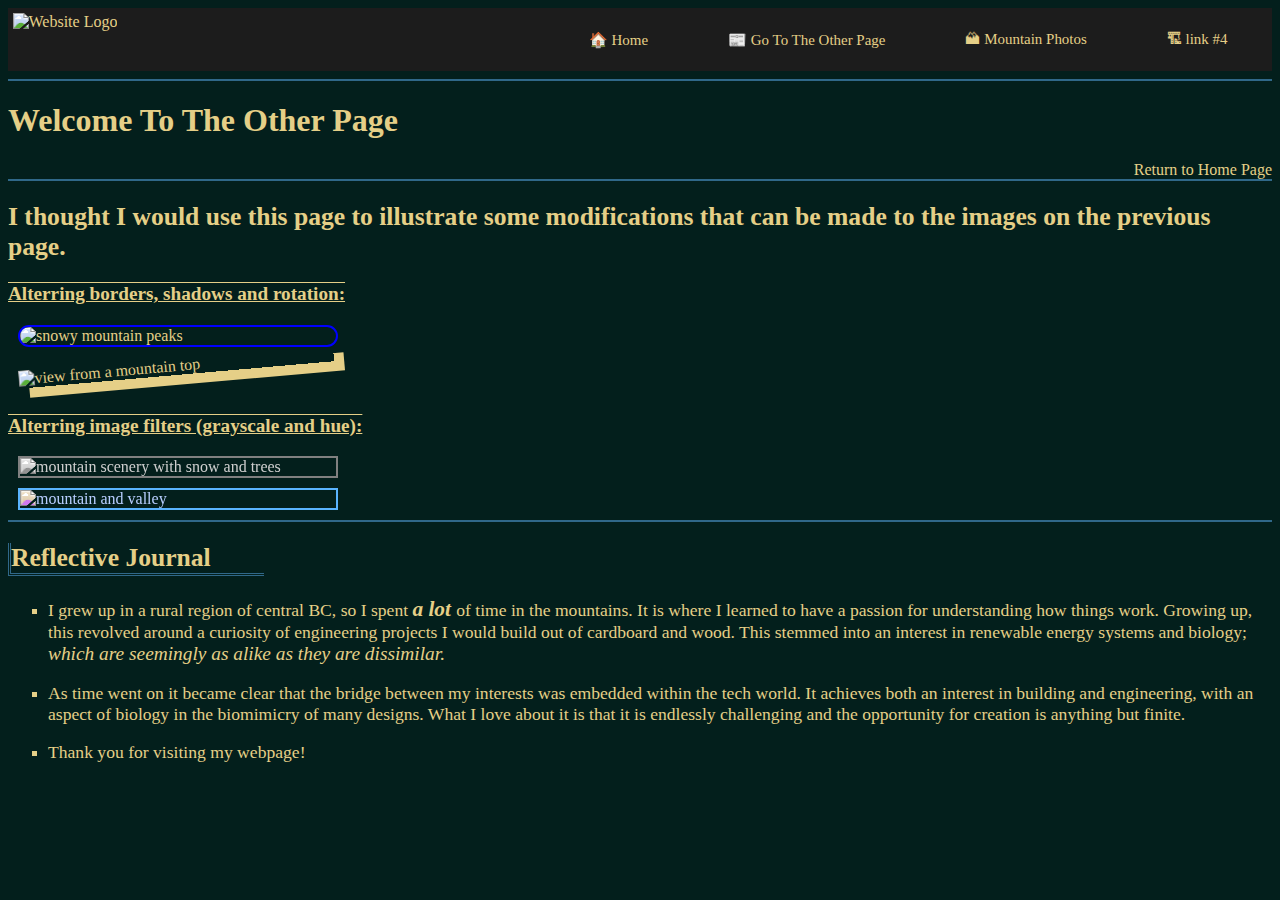
==== A2_Other_Page.html @ 7c6a55af "Add files via upload" ====
<!--
Bryce Dixon  COMP 2681 ASSIGNMENT 2 SEPT 2024
Page 2 of 2

This is 2 of 2 pages for this assignment.
this is part of a webpage that displays a personal website that simply displays some photos
that I like as well as discuss a bit about me and my inspiration. It is used to display some key features that I have learned to do with
CSS and HTML in this course.

REFERENCES:
1. https://www.w3schools.com/css/tryit.asp?filename=trycss_navbar_horizontal_dividers
  - I used this as a reference to build my nav bar
2. https://www.w3schools.com/css/css3_object-fit.asp
  - I used this to learn more about the "object-fit" property so my objects did not distort.
3. https://www.w3schools.com/css/css_image_transparency.asp
  - I referred to this on how to make a nice transparent object over my main background.
4. https://www.geeksforgeeks.org/how-to-add-filter-to-the-background-image-using-css/
  - I used this to learn more about the effects I can use with images.
5. https://logodesign.ai/create/choose-logo
  -This is the website I used to create my website logo
6. https://www.canva.com/colors/color-palette-generator/
  - I used this website to create a color pallette based off of my images
-->
<!DOCTYPE html>
<html>

<!-- within the head, I have a link to my style sheet, as well as all the
charset, meta keywords (used by browser if searching) and viewport items that appear in all html documents
that we have seen in the course-->
<head>
  <link rel="stylesheet" href="A2_styles.css">
  <meta charset="UTF-8"/>
  <meta name="keywords" content="Bryce Outdoors Photos Programming"/>
  <meta name="viewport" content="width=device-width, initial-scale=1"/>
  <title>The Other Page </title> <!--The title that appears in the browser tab-->

  <!--No internal styles used-->

</head>

<body>
  <!--My nav bar utilizes some emoticons for added effect that are displayed in modern browsers-->
  <!--The navigation bar is created by using an unordered list in a flexbox display-->
  <div class="NavBar">
    <!--This logo also acts as a link to go back to the home page-->
    <a href="A2_Home_Page.html"><img id="Website_logo" src="images/Logo.png" alt="Website Logo"></a>
    <ul class="navigation">
      <!--This links to the homepage html doc-->
      <li><a href="A2_Home_Page.html" title="This leads you to the home page"> &#x1f3E0; Home</a></li>
      <!--This links to the "other" html page-->
      <li><a href="A2_Other_Page.html" title="This leads you to another page"> &#x1f4f0; Go To The Other Page</a></li>
      <!--This uses a book mark to jump to a portion of the home with the indicated #ID-->
      <!--This needed to be modified for this page so that it pointed to the correct html page as well-->
      <li><a href="A2_Home_Page.html#mountain_photos" title="This goes to some great mountain photos"> &#x1f3d4; Mountain Photos</a></li>
      <!--This link is blank, but I liked the look of 4 links so I kept it with the proper tooltip-->
      <li><a title="Link is under construction"> &#x1f3d7; link #4</a></li>
    </ul>
  </div>
  <hr>

  <div>
    <!--Utlizing some text transformations with this heading-->
    <h1 style="text-transform:Capitalize;">Welcome to the other page</h1>
    <!--for ease of user experience, I have a lof of redundancy in terms of buttons that will return them to the homepage-->
    <a style="float:right;" href="A2_Home_Page.html" title="This leads you back to the home page">Return to Home Page</a>
  </div>
  <hr style="clear:right;">
  <div class="alterred_images">
    <!--As indicated in the website, this page was used to play around with how to modify images in a variety of ways
  as outlined in the assignment rubric. this utilizes shadows, borders, filters of many kinds-->
    <h2>I thought I would use this page to illustrate some modifications that can be made to the images on the previous page.</h2>
    <h3 style="text-decoration:underline overline;">Alterring borders, shadows and rotation:</h3>
    <img style="border-radius:40px; border: 2px solid blue;" src="images/Cascade_mountains.jpg" alt="snowy mountain peaks">
    <img style="box-shadow: 10px 10px; transform: rotate(-5deg);" src="images/mountains_snow_2.jpg" alt="view from a mountain top">
    <h3 style="margin-top:40px; text-decoration:underline overline;">Alterring image filters (grayscale and hue):</h3>
    <img style="filter: grayscale(100%); border: 2px solid grey;" src="images/Snow_mountain.jpg" alt="mountain scenery with snow and trees">
    <img style="filter: hue-rotate(180deg); border: 2px solid orange;" src="images/Mountain_valley.jpg" alt="mountain and valley">
  </div>
<hr>
  <div>
    <!--Since the rubric asked for this page to have a few apragraphs, I thought I would
  treat these as an oportunity to share more about my motivation for the website theme of
the outdoors and programming. I thought this would be representative of a small/ incomplete example of
 showing a potential employer a bit about me.-->
 <!--within this I tried to utilize some of the text elements we have learned as well-->
    <h2 class="bordered_item">Reflective Journal</h2>
    <ul>
      <li>
        <p>I grew up in a rural region of central BC, so I spent <i><b> a lot </b></i> of time in the mountains. It is where I learned to have a passion for understanding how things work. Growing up, this revolved around a curiosity of engineering projects I would build out of cardboard and wood. This stemmed into an interest in renewable energy systems and biology; <i>which are seemingly as alike as they are dissimilar.</i></p>
      </li>
      <li>
        <p>As time went on it became clear that the bridge between my interests was embedded within the tech world. It achieves both an interest in building and engineering, with an aspect of biology in the biomimicry of many designs. What I love about it is that it is endlessly challenging and the opportunity for creation is anything but finite.</p>
      </li>
      <li>
        <p>Thank you for visiting my webpage!</p>
      </li>

    </ul>
  </div>
</body>


</html>
---- A2_styles.css ----
/*
Bryce Dixon  COMP 2681  ASSIGNMENT 2  Sept 2024

This is a stylesheet used within 2 html documents--> A2_Home_Page.html and A2_Other_Page.html
These are used to create a personal website.

I spent quite a bit of time deciding which items to format using percent (%) and which
to format with viewport height (vh). I decided that I wanted the main home page display
to remain unchanged by zooming in or out, as well as with changes in screen size. So it is
entirely vh formatted. While I made the text and navigation bar based off of percent, as
if someone was using the website and needed to zoom in or out to see it, then the
text on my website will respond to this.
*/

/*
COLOR SCHEME:
Dark-green: #031f1c, the same as rgb(3,31,28) <main background>
Dark grey: #1c1c1c <nav bar>
Gold/Yellow: #e5cf87 <text>
lighter blue: #306889 <hr and border>
Darker blue: #0b405b <hover items>
*/
/*
Font size --> % with text, and vh with symbols
*/

/*GENERAL ITEMS*/
body { /*Main background will be dark green*/
  background-color: #031f1c;
}
/*Set text size and color for various elements*/
p, pre{
  font-size: 180%;
  color:#e5cf87;
}
h1{
  font-size: 200%;
}
h2{
  font-size: 160%;
}

h3{
  font-size: 120%;
}

h1,h2,h3, div{
  color:#e5cf87;
}
hr{
  border: 1px solid #306889;
}
/*I want all of my lists to have square types*/
ul{
  list-style-type: square;
}
/*Unless otherwise indicated, all font in a list item will be 110%*/
li *{
  font-size: 110%;
}

/*NAVIGATION BAR*/

#Website_logo {
  display:block;
  height:6vh; /*Use vh stops the logo from wandering around the page when dimensions are changed*/
}
div.NavBar{
  position:sticky; /*I want the nav bar to always be in view when scrolling*/
  top:0; /*Keep the nav bar at the top of the page*/
  background-color: #1c1c1c; /*This grey went well with the dark green*/
  display:flex; /*Use flexbox to make items in this container flexible (align in a row for this page)*/
  justify-content: space-between; /*For the flex box items to align as desired in the row*/
  align-items: center; /*Not really needed in msot cases, but if formatted to a large screen this may be noticeable*/
  padding:0.5vh; /*Surrounding the flexbox items in nav bar*/
  z-index:10; /*The nav links were dissapearing when scrolling*/
}
ul.navigation{
  display:flex; /*Without this, items would be arranged as a column and not a row*/
  list-style-type: none; /*No pointer symbols for the nav bar items*/
  margin:0;
  padding:0;
  font-size: 85%; /*% allows the nav bar to be alterred by the zoom feature in the browser*/
}

li a{
  display:block; /*This made the elements format nicely in the div container*/
  text-align: center;
  padding: 10px 40px; /*10 = top and bottom, 40=sides*/
}
a:link{ /*Links are all the same colour as the text*/
  text-decoration: none;
  color:#e5cf87;
}
a:visited{ /*Visited links are not changing colour for this webpage*/
  text-decoration: none;
  color:#e5cf87;
}
a:hover { /*when hovering over a link, it will underline and have a blue background*/
  text-decoration: underline;
  background-color: #0b405b;
}
a:hover img{ /*This is for the images that are links, they will have a blue border whe hovered*/
  border: 2px solid #0b405b;
}


/*MAIN BACKGROUND*/
div.main_background{
  background-image: url("images/mountains.jpg"); /*the image used*/
  filter: brightness(90%); /*Make the image a little darker to go with the page aesthetic*/
  background-size: cover; /*The image fit the container well, and does not distort with this*/
  background-position: top; /*Position image at the top, this looked better than center*/
  background-repeat: no-repeat; /* Make sure image occurs only once*/
  height: 85vh; /*Image display is relative to the viewport height*/
  z-index: 0; /*I want this to always be at the very back*/
}

div.text_overlay{
  position: absolute; /*Positioned relative to its ancestor (ie the background image)*/
  top:0; /*Starts in the top left corner*/
  left:0;
  width:50%; /*Goes 50% of the parent container*/
  height:100%; /*uses 100% of the parent container height*/
  /*This allows the background to fade from left to right on top of the background image*/
  /*The colour used matches the dark green background of the main page*/
  background: linear-gradient(to right, rgba(3,31,28,1),rgba(3,31,28,0.9),rgba(3,31,28,0.7),rgba(3,31,28,0.6), rgba(3,31,28,0));
  z-index: 1; /*Place on top of the main background, which is a 0 z-index*/
}
/*The headings and writing within this main background all use the vh (viewport height) property
so that they maintian their display on different sized monitors.*/
div.text_overlay h1{
  font-size: 4.4vh;
  padding-top: 20vh;
}
div.text_overlay h2{
  font-size: 4vh;
  padding-right:25%;/*DId not set to vh, as this formats nicely as %*/
}
div.text_overlay p{
  font-size: 2.6vh;
}
div.text_overlay ul{
  font-size: 2.2vh;
}

/*MOUNTAIN PHOTOS PORTION*/
#mountain_photos{
  scroll-margin-top:95px; /*When the nav link "mountain photos" jumps, This tells it
  to jump to the point with a top margin of 95px. This makes the page line up nicely and the
  nav bar won't cover the page*/
}
/*The two "img_control" items below are used with setting up the floating
images to make a nice modular method to reuse*/
.img_control_right{
  float:right;
  width:25%;
}

.img_control_left{
  float:left;
  width:25%;
}


/*GRID AT BOTTOM OF PAGE 1*/
/*Used to create a container to hold the grid*/
.grid-container{
  display:grid; /*Allows up to have a block-level grid*/
  grid-template-columns: 50% 50%; /*2 columns, both 50% of the parent*/
  background-color: #e5cf87; /*Gold/yellow grid background*/
}

/*This applies to any div-child descendents of the grid-container class*/
.grid-container div { /*This makes up the cells in the grid*/
  background-color: #031f1c; /*Dark green cell background*/
  margin:1%; /*Eachc ell has a small margin*/
  object-fit: cover; /*Make the image fit the full size of the cell*/
  overflow: hidden; /*For images used in the grid, we hide any overflow*/
  align-content: center;/*This aligns the text cells vertically in the center*/
}
/*This is affecting any img-children that are descendents of div classes within the
grid-container class*/
.grid-container div img {
  width:100%; /*Any image will have a width of 100% of the parent size (aka the grid cell)*/
}

/*This is a simple modularized code that I use for all heading items to have a nice
border around them on 2 sides*/
.bordered_item{
  border-left-style: double; /*Border on the left and bottom are double*/
  border-bottom-style:double;
  border-color: #306889; /*Border is a nice light blue colour to match the <hr> elements*/
  width: 20%; /*This stops the border from spanning the width of the page*/
}

/*PAGE 2*/
/*This is a simple modularized section as all images used in page 2 had similar
setup*/
.alterred_images img{
  width:25%;
  display:block;
  margin: 10px;
}
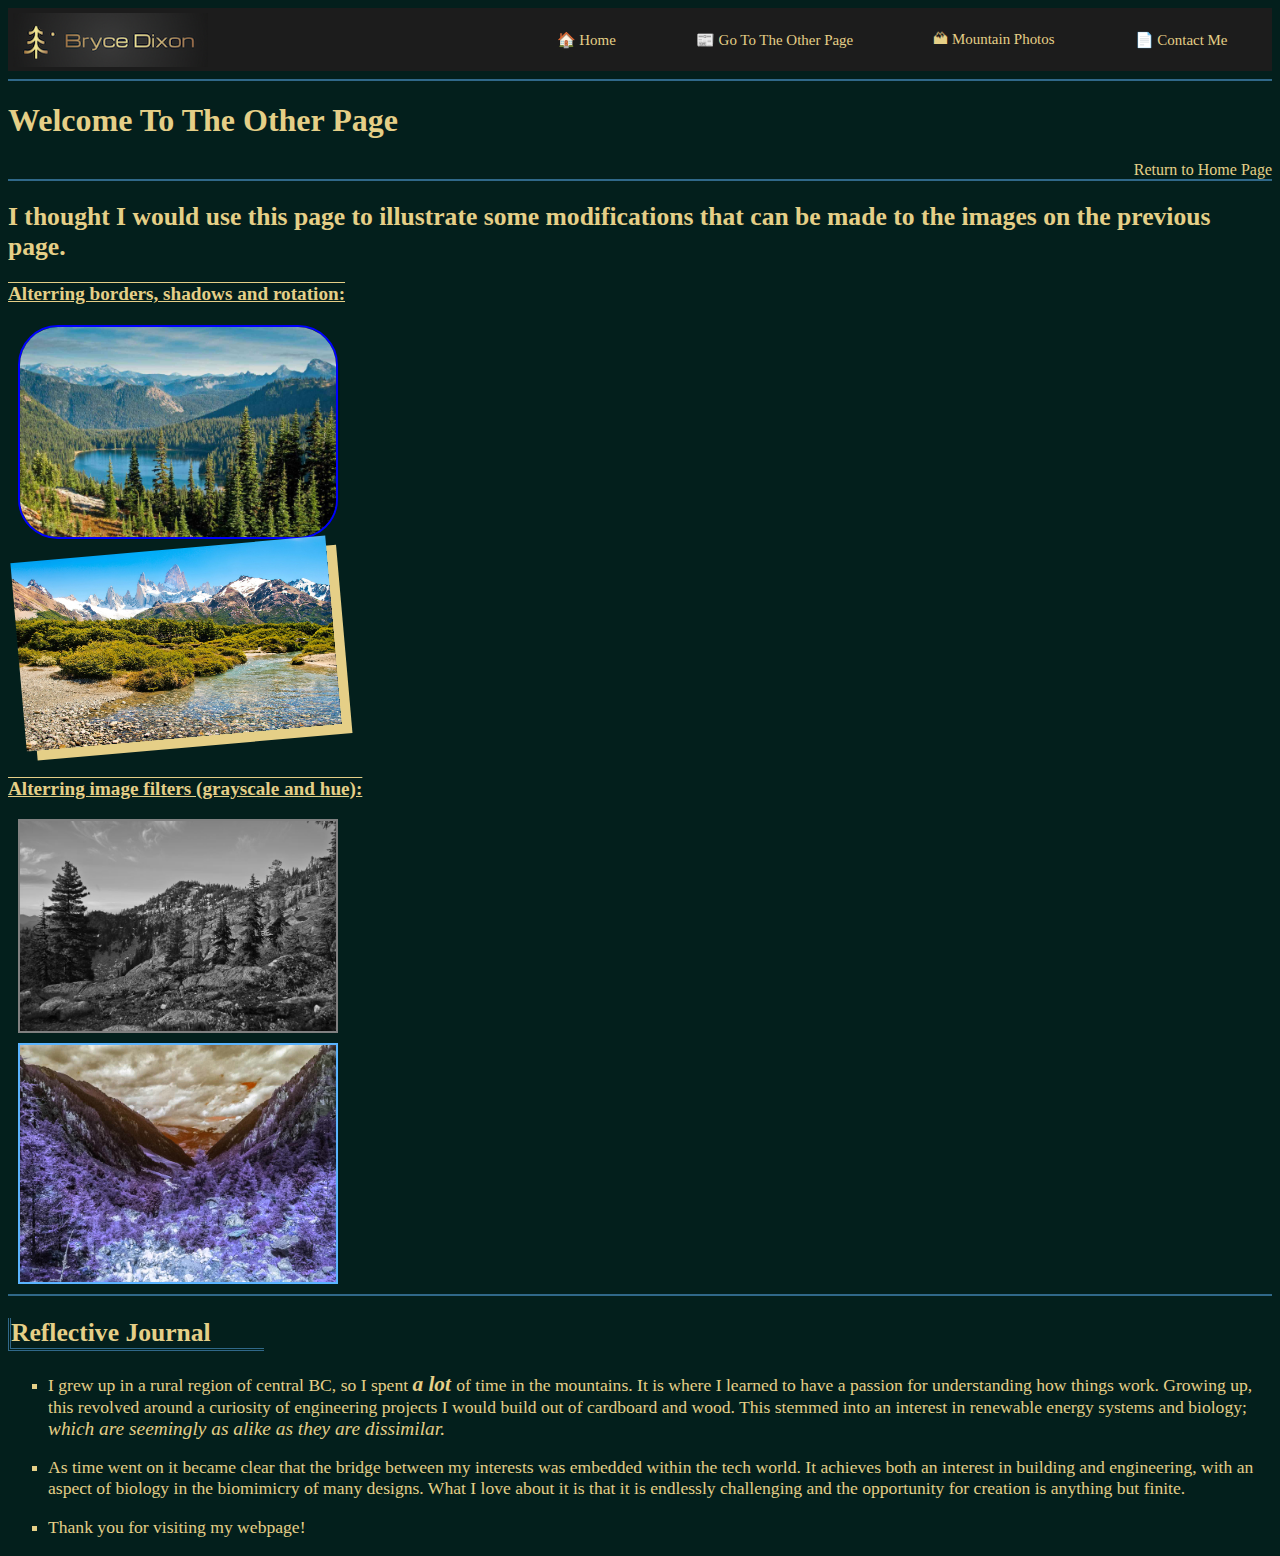
==== commit c32d019d: "Add files via upload" ====
--- a/A2_Other_Page.html
+++ b/A2_Other_Page.html
@@ -43,17 +43,17 @@
   <!--The navigation bar is created by using an unordered list in a flexbox display-->
   <div class="NavBar">
     <!--This logo also acts as a link to go back to the home page-->
-    <a href="A2_Home_Page.html"><img id="Website_logo" src="images/Logo.png" alt="Website Logo"></a>
+    <a href="index.html"><img id="Website_logo" src="images/Logo.png" alt="Website Logo"></a>
     <ul class="navigation">
       <!--This links to the homepage html doc-->
-      <li><a href="A2_Home_Page.html" title="This leads you to the home page"> &#x1f3E0; Home</a></li>
+      <li><a href="index.html" title="This leads you to the home page"> &#x1f3E0; Home</a></li>
       <!--This links to the "other" html page-->
       <li><a href="A2_Other_Page.html" title="This leads you to another page"> &#x1f4f0; Go To The Other Page</a></li>
       <!--This uses a book mark to jump to a portion of the home with the indicated #ID-->
       <!--This needed to be modified for this page so that it pointed to the correct html page as well-->
-      <li><a href="A2_Home_Page.html#mountain_photos" title="This goes to some great mountain photos"> &#x1f3d4; Mountain Photos</a></li>
+      <li><a href="index.html#mountain_photos" title="This goes to some great mountain photos"> &#x1f3d4; Mountain Photos</a></li>
       <!--This link is blank, but I liked the look of 4 links so I kept it with the proper tooltip-->
-      <li><a title="Link is under construction"> &#x1f3d7; link #4</a></li>
+      <li><a href="form.html" title="Contact Me"> &#128196; Contact Me</a></li>
     </ul>
   </div>
   <hr>
@@ -62,7 +62,7 @@
     <!--Utlizing some text transformations with this heading-->
     <h1 style="text-transform:Capitalize;">Welcome to the other page</h1>
     <!--for ease of user experience, I have a lof of redundancy in terms of buttons that will return them to the homepage-->
-    <a style="float:right;" href="A2_Home_Page.html" title="This leads you back to the home page">Return to Home Page</a>
+    <a style="float:right;" href="index.html" title="This leads you back to the home page">Return to Home Page</a>
   </div>
   <hr style="clear:right;">
   <div class="alterred_images">
--- a/A2_styles.css
+++ b/A2_styles.css
@@ -1,6 +1,6 @@
 /*
 Bryce Dixon  COMP 2681  ASSIGNMENT 2  Sept 2024
-
+T00054766
 This is a stylesheet used within 2 html documents--> A2_Home_Page.html and A2_Other_Page.html
 These are used to create a personal website.
 
@@ -29,7 +29,7 @@
   background-color: #031f1c;
 }
 /*Set text size and color for various elements*/
-p, pre{
+p.main, pre{
   font-size: 180%;
   color:#e5cf87;
 }
@@ -64,6 +64,12 @@
 #Website_logo {
   display:block;
   height:6vh; /*Use vh stops the logo from wandering around the page when dimensions are changed*/
+}
+/*This was added to give browser specific styles for older browsers*/
+.NavBar{
+  display: -webkit-flex; /* this is for older versions of chrome, Safari, and Opera */
+  display: -moz-flex; /* This is for older versions of firefox */
+  display: -ms-flexbox; /* for older version of Internet explorer */
 }
 div.NavBar{
   position:sticky; /*I want the nav bar to always be in view when scrolling*/
@@ -113,6 +119,7 @@
   background-position: top; /*Position image at the top, this looked better than center*/
   background-repeat: no-repeat; /* Make sure image occurs only once*/
   height: 85vh; /*Image display is relative to the viewport height*/
+  max-width: 100%;
   z-index: 0; /*I want this to always be at the very back*/
 }
 
@@ -120,7 +127,7 @@
   position: absolute; /*Positioned relative to its ancestor (ie the background image)*/
   top:0; /*Starts in the top left corner*/
   left:0;
-  width:50%; /*Goes 50% of the parent container*/
+  min-width:50%; /*Goes 50% of the parent container*/
   height:100%; /*uses 100% of the parent container height*/
   /*This allows the background to fade from left to right on top of the background image*/
   /*The colour used matches the dark green background of the main page*/
